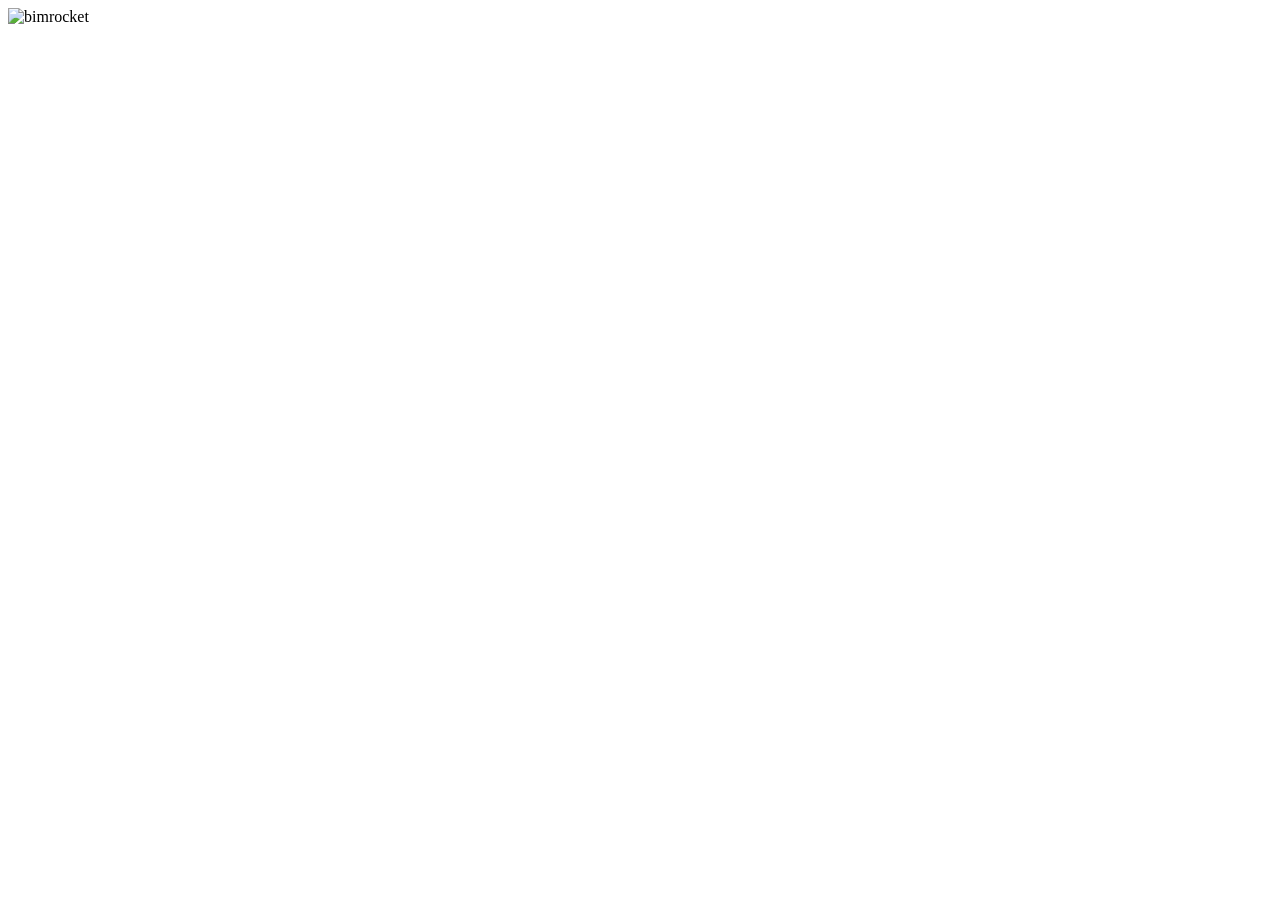
==== bimrocket-webapp/src/main/webapp/app.html @ abcdc4c2 "feat(ServerAdminTool): Add styles" ====
<!DOCTYPE html>
<html lang="en">
  <head>
    <title>BIMROCKET</title>
    <meta charset="utf-8">
    <meta name="viewport" content="width=device-width, user-scalable=no, minimum-scale=1.0, maximum-scale=1.0">

    <link rel="apple-touch-icon" sizes="57x57" href="favicon/apple-icon-57x57.png">
    <link rel="apple-touch-icon" sizes="60x60" href="favicon/apple-icon-60x60.png">
    <link rel="apple-touch-icon" sizes="72x72" href="favicon/apple-icon-72x72.png">
    <link rel="apple-touch-icon" sizes="76x76" href="favicon/apple-icon-76x76.png">
    <link rel="apple-touch-icon" sizes="114x114" href="favicon/apple-icon-114x114.png">
    <link rel="apple-touch-icon" sizes="120x120" href="favicon/apple-icon-120x120.png">
    <link rel="apple-touch-icon" sizes="144x144" href="favicon/apple-icon-144x144.png">
    <link rel="apple-touch-icon" sizes="152x152" href="favicon/apple-icon-152x152.png">
    <link rel="apple-touch-icon" sizes="180x180" href="favicon/apple-icon-180x180.png">
    <link rel="icon" type="image/png" sizes="192x192"  href="favicon/android-icon-192x192.png">
    <link rel="icon" type="image/png" sizes="32x32" href="favicon/favicon-32x32.png">
    <link rel="icon" type="image/png" sizes="96x96" href="favicon/favicon-96x96.png">
    <link rel="icon" type="image/png" sizes="16x16" href="favicon/favicon-16x16.png">
    <link rel="manifest" href="favicon/manifest.json">
    <meta name="msapplication-TileColor" content="#ffffff">
    <meta name="msapplication-TileImage" content="favicon/ms-icon-144x144.png">
    <meta name="theme-color" content="#ffffff">

    <link href="css/bimrocket.css" type="text/css" rel="stylesheet"/>
    <link href="css/common.css" type="text/css" rel="stylesheet"/>
    <link href="css/menu.css" type="text/css" rel="stylesheet"/>
    <link href="css/contextmenu.css" type="text/css" rel="stylesheet"/>
    <link href="css/panel.css" type="text/css" rel="stylesheet"/>
    <link href="css/tabbedpane.css" type="text/css" rel="stylesheet"/>
    <link href="css/toolbar.css" type="text/css" rel="stylesheet"/>
    <link href="css/outliner.css" type="text/css" rel="stylesheet"/>
    <link href="css/inspector.css" type="text/css" rel="stylesheet"/>
    <link href="css/tree.css" type="text/css" rel="stylesheet"/>
    <link href="css/bcfpanel.css" type="text/css" rel="stylesheet"/>
    <link href="css/userpanel.css" type="text/css" rel="stylesheet"/>
    <link href="css/bsddpanel.css" type="text/css" rel="stylesheet"/>
    <link href="css/ifcdbpanel.css" type="text/css" rel="stylesheet"/>
    <link href="css/tools.css" type="text/css" rel="stylesheet"/>
    <link href="css/progressbar.css" type="text/css" rel="stylesheet"/>
    <link href="css/controllers.css" type="text/css" rel="stylesheet"/>
    <link href="css/dialog.css" type="text/css" rel="stylesheet"/>
    <link href="css/toast.css" type="text/css" rel="stylesheet"/>
    <link href="css/ifc.css" type="text/css" rel="stylesheet"/>

    <script type="importmap">
      {
        "imports": {
          "js/": "./js/",
          "three": "./js/lib/three.module.js"
        }
			}
		</script>

    <script type="module">
      import { Application } from "./js/ui/Application.js";

      window.bimrocket = new Application();
    </script>
  </head>
  <body>
    <div class="logo_panel loading">
      <img src="css/images/bimrocket.svg" alt="bimrocket" />
      <div class="info"><div class="loading"></div></div>
    </div>
  </body>
</html>
---- bimrocket-webapp/src/main/webapp/css/userpanel.css ----
/* admin panel */

.admin_panel
{
  --labelWidth: 160px;

  overflow: auto;
  text-align: left;
}

.admin_panel a
{
  text-decoration: none;
}

.admin_panel td a:focus
{
  outline: none;
  box-shadow: 0 0 0 2px rgba(228, 30, 30, 0.3);
  transition: all 0.4s ease;
}

.admin_panel .admin_buttons
{
  display: block;
  text-align: center;
}

.admin_body
{
  padding: 4px;
}

.admin_body > div
{
  display: grid;
  grid-template-columns: repeat(auto-fit, minmax(var(--labelWidth), max-content));
  align-items:center;
  margin-bottom: 2px;
}

.admin_body > div > label
{
  padding: 2px;
  display: inline-block;
  box-sizing: border-box;
  margin: 0px;
}

.admin_body > div > input,
.admin_body > div > select,
.admin_body > div > textarea,
.admin_body > div > div
{
  padding: 2px;
  border: 1px solid #ccc;
  border-radius: 4px;
  box-sizing: border-box;
  max-width: 100%;
  width: 1000px;
}

.admin_body > div > textarea
{
  margin-top: 2px;
}

.admin_body > div.admin_description
{
  display: block;
}

.admin_body > div.admin_description textarea
{
  resize: vertical;
}

.admin_panel .admin_buttons
{
  display: block;
  text-align: center;
}

.admin_body > .admin_topic_nav
{
  display: grid;
  grid-template-columns: min-content auto min-content;
  align-items: center;
}

.admin_body > .admin_topic_nav > span
{
  text-align: center;
}

.admin_body .topic_nav_button
{
  width: 16px;
  height: 16px;
  margin: 5px;
  background-repeat: no-repeat;
  background-position: center center;
}

.admin_body .topic_nav_button.previous
{
  background-image: url(images/previous.svg);
}

.admin_body .topic_nav_button.next
{
  background-image: url(images/next.svg);
}

#admin_config_panel
{
  display: flex;
  flex-direction: column;
}

.admin_project_setup
{
  padding: 4px;
}

.admin_project_setup > div
{
  padding-bottom:4px;
}

.admin_project_setup > div > label
{
  display: block;
  width: 100%;
  box-sizing: border-box;
}

.admin_project_setup > div > input,
.admin_project_setup > div > textarea
{
  display: block;
  width: 100%;
  box-sizing: border-box;
}

.admin_project_setup > div > textarea
{
  font-family: monospace;
  resize: vertical;
  min-height: 200px;
}

.admin_extensions_setup
{
  display: flex;
  flex-direction: column;
  padding: 4px;
  flex-grow: 1;
}

.admin_tabs
{
  padding: 4px;
}

.admin_tabs .tab_panel
{
  padding: 4px;
}

.admin_tabs .tab_panel label
{
  padding: 2px;
  display: block;
  box-sizing: border-box;
  width:100%;
  margin-top: 4px;
}

.admin_tabs .tab_panel textarea
{
  padding: 2px;
  display: block;
  box-sizing: border-box;
  width:100%;
  margin: 0px;
  resize: vertical;
}

ul.admin_list
{
  padding-left: 2px;
  list-style-type: none;
  margin-top: 0;
}

ul.admin_list li
{
  margin-bottom: 4px;
}

.admin_tabs li .admin_comment_author
{
  color: black;
}

.admin_tabs li .admin_comment_text
{
  display:block;
}

.admin_tabs .admin_list span.icon
{
  background-repeat: no-repeat;
  width: 16px;
  height: 16px;
  display: inline-block;
  vertical-align: text-bottom;
  margin-right: 2px;
}

.admin_tabs .admin_list span.icon.viewpoint
{
  background-image: url(images/admin/viewpoint.svg);
}

.admin_tabs .admin_list span.icon.comment
{
  background-image: url(images/admin/comment.svg);
}

.admin_tabs .admin_list span.icon.doc_ref
{
  background-image: url(images/admin/document.svg);
}

.admin_tabs .viewpoint_snapshot img
{
  width: 100%;
  display: block;
  border: 1px solid #b0b0b0;
  box-sizing: border-box;
  background-color: #f0f0f0;
}

.admin_tabs .viewpoint_snapshot:focus img
{
  border: 1px dotted #404040;
}

.viewpoint_dialog
{
  display: flex;
  justify-content: center;
  align-items: center;
}

.viewpoint_dialog .snapshot_zoom
{
  width: 100%;
  display: block;
  border: 1px solid #b0b0b0;
  box-sizing: border-box;
  background-color: #f0f0f0;
}

.admin_body button[name="previousTopic"],
.admin_body button[name="nextTopic"]
{
  padding-left: 6px;
  padding-right: 6px;
}

.tags-container 
{
  width: 100%;
  display: flex;
  flex-direction: column;
  gap: 8px;
}

.tags-input 
{
  width: 100%;
  padding: 8px 12px;
  border: 1px solid #ccc;
  border-radius: 4px;
  font-size: 14px;
  box-sizing: border-box;
}

.tags-input:focus 
{
  outline: none;
  border-color: #4a90e2;
  box-shadow: 0 0 0 2px rgba(74, 144, 226, 0.2);
}

.tags-display 
{
  display: flex;
  flex-wrap: wrap;
  gap: 6px;
  min-height: 32px;
  padding: 4px;
  border: 1px solid #eee;
  border-radius: 4px;
  background-color: #f9f9f9;
}

.tag 
{
  background-color: #e0e0e0;
  border-radius: 4px;
  padding: 4px 6px;
  display: inline-flex;
  align-items: center;
  font-size: 10px;
  font-weight: bold;
}

.tag-remove 
{
  margin-left: 6px;
  cursor: pointer;
  font-size: 16px;
  line-height: 1;
  color: #666;
}

.tag-remove:hover 
{
  color: #d32f2f;
}
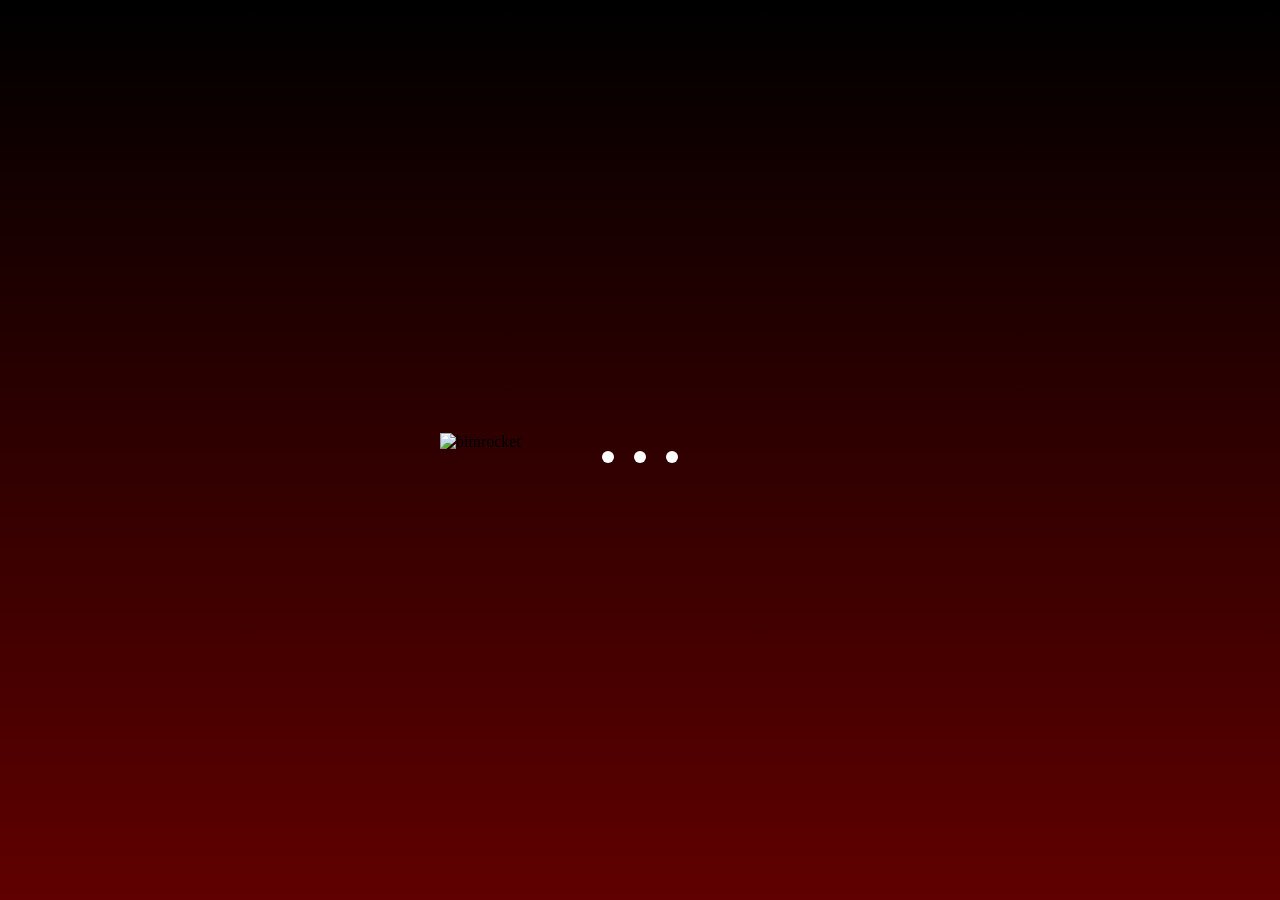
==== commit 4119b813: "Add WMS and GML functionalities. GML Support: -Implemented the GMLLoader for GML files (versions 3.0" ====
--- a/bimrocket-webapp/src/main/webapp/app.html
+++ b/bimrocket-webapp/src/main/webapp/app.html
@@ -34,7 +34,7 @@
     <link href="css/inspector.css" type="text/css" rel="stylesheet"/>
     <link href="css/tree.css" type="text/css" rel="stylesheet"/>
     <link href="css/bcfpanel.css" type="text/css" rel="stylesheet"/>
-    <link href="css/userpanel.css" type="text/css" rel="stylesheet"/>
+    <link href="css/adminpanel.css" type="text/css" rel="stylesheet"/>
     <link href="css/bsddpanel.css" type="text/css" rel="stylesheet"/>
     <link href="css/ifcdbpanel.css" type="text/css" rel="stylesheet"/>
     <link href="css/tools.css" type="text/css" rel="stylesheet"/>
@@ -48,7 +48,9 @@
       {
         "imports": {
           "js/": "./js/",
-          "three": "./js/lib/three.module.js"
+          "three": "./js/lib/three.module.js",
+          "proj4": "https://esm.sh/proj4@2.11.0",
+          "geo-three": "https://esm.sh/geo-three@0.1.15"
         }
 			}
 		</script>
@@ -58,6 +60,7 @@
 
       window.bimrocket = new Application();
     </script>
+
   </head>
   <body>
     <div class="logo_panel loading">
--- a/bimrocket-webapp/src/main/webapp/css/bimrocket.css
+++ b/bimrocket-webapp/src/main/webapp/css/bimrocket.css
@@ -0,0 +1,157 @@
+/*
+    Created on : 14-sep-2019, 9:07:32
+    Author     : realor
+*/
+
+.container
+{
+  position: absolute;
+  top:68px;
+  bottom:0;
+  left:0;
+  right:0;
+  user-select: none;
+}
+
+body *
+{
+  user-select: none;
+  user-drag: none;
+  -webkit-user-drag: none;
+}
+
+body input, textarea, table *
+{
+  user-select: text;
+}
+
+@keyframes flash
+{
+  0% {
+    background-color: #FFF2;
+    box-shadow: 32px 0 #FFF2, -32px 0 #FFF;
+  }
+  50% {
+    background-color: #FFF;
+    box-shadow: 32px 0 #FFF2, -32px 0 #FFF2;
+  }
+  100% {
+    background-color: #FFF2;
+    box-shadow: 32px 0 #FFF, -32px 0 #FFF2;
+  }
+}
+
+@keyframes fade_out_logo
+{
+  0% {opacity: 1}
+  100% {opacity: 0; visibility: hidden; }
+}
+
+@keyframes fade_in_logo
+{
+  0% {opacity: 0; visibility: visible; }
+  100% {opacity: 1; }
+}
+
+@keyframes text_fade
+{
+  0% { opacity: 0.5; }
+  50% { opacity: 1; }
+  100% { opacity: 0.5; }
+}
+
+.logo_panel
+{
+  z-index: 20000;
+  background-image: linear-gradient(black, #600000);
+  position:absolute;
+  top:0;
+  bottom:0;
+  left:0;
+  right:0;
+  display: flex;
+  flex-direction: column;
+  justify-content: center;
+  align-items: center;
+  height: 100%;
+}
+
+.logo_panel > img
+{
+  width: 400px;
+  max-width: 80%;
+}
+
+.logo_panel > .info
+{
+  color: white;
+  min-height: 16px;
+}
+
+.logo_panel > .info > .loading
+{
+  width: 12px;
+  height: 12px;
+  border-radius: 50%;
+  background-color: #fff;
+  box-shadow: 32px 0 #fff, -32px 0 #fff;
+  position: relative;
+  animation: flash 1s ease-out infinite alternate;
+}
+
+.logo_panel.show
+{
+  animation: fade_in_logo;
+  animation-duration: 1s;
+  animation-fill-mode: forwards;
+}
+
+.logo_panel.hide
+{
+  animation: fade_out_logo;
+  animation-duration: 1s;
+  animation-fill-mode: forwards;
+}
+
+header > a.logo_link
+{
+  background-color: #B00000;
+  height: 28px;
+  display: inline-block;
+  width: 140px;
+  padding-top: 0;
+  text-align: center;
+  cursor: pointer;
+  position: absolute;
+  z-index: 8000;
+  left: 0;
+  top: 0;
+  user-select: none;
+}
+
+header > a.logo_link > img
+{
+  height: 28px;
+}
+
+header nav
+{
+  position: absolute;
+  top: 0;
+  left: 140px;
+  right:0;
+  bottom:0;
+  background-color: #254441;
+}
+
+.toolbar
+{
+  position:absolute;
+  top:28px;
+  left:0px;
+  right:0px;
+  height: 40px;
+  text-align: left;
+  background-color: #f0f0f0;
+  overflow: hidden;
+}
--- a/bimrocket-webapp/src/main/webapp/css/inspector.css
+++ b/bimrocket-webapp/src/main/webapp/css/inspector.css
@@ -0,0 +1,449 @@
+/* inspector.css */
+
+div.inspector_card
+{
+  height: 100%;
+  overflow: hidden;
+}
+
+div.inspector_card.list
+{
+  height: auto;
+}
+
+div.inspector_toolbar
+{
+  border-bottom: 1px solid #b0b0b0;
+  overflow: hidden;
+}
+
+div.inspector_properties
+{
+  height: 100%;
+  padding: 2px;
+  box-sizing: border-box;
+}
+
+div.inspector_properties .tabbed_pane > .body
+{
+  min-height: 0px;
+}
+
+ul.inspector
+{
+  margin-top: 2px;
+  margin-left: 0;
+  list-style: none;
+  padding-left:0;
+  text-align: left;
+}
+
+ul.inspector ul
+{
+  list-style: none;
+  margin-left:0px;
+  padding-left:0;
+  text-align: left;
+}
+
+ul.inspector li
+{
+  list-style: none;
+  margin-left:0px;
+  padding-left:0;
+  text-align: left;
+}
+
+ul.inspector ul.expanded
+{
+  visibility: visible;
+}
+
+ul.inspector ul.collapsed
+{
+  display :none;
+}
+
+ul.inspector li.section
+{
+  padding: 2px;
+  margin-left: 0;
+  color: #202020;
+  white-space: nowrap;
+  border-top: 1px dotted grey;
+  background-image: none;
+}
+
+ul.inspector li.section li.section
+{
+  padding-left: 8px;
+}
+
+ul.inspector li.section:first-child
+{
+  border-top: none;
+}
+
+ul.inspector li.section > div
+{
+  display:inline-block;
+  text-align: left;
+  color: #202020;
+  font-size:13px;
+  padding:1px 3px 1px 14px;
+  background-repeat: no-repeat;
+  background-position: 2px center;
+  text-decoration: none;
+  cursor: pointer;
+}
+
+ul.inspector li.section > div:focus
+{
+  outline-style: dotted;
+  outline-color: black;
+  outline-offset: 1px;
+  outline-width: 1px;
+}
+
+ul.inspector li.section > div.collapse
+{
+  background-image:url(images/collapse.svg);
+}
+
+ul.inspector li.section > div.expand
+{
+  background-image:url(images/expand.svg);
+}
+
+ul.inspector li.section.controller.started > div > span::after
+{
+  content: ' ';
+  width: 10px;
+  height: 10px;
+  border: 1px solid #c0c0c0;
+  border-top-color: #404040;
+  border-radius: 50%;
+  box-sizing: border-box;
+  display: inline-block;
+  animation: controller_running 4s steps(16) infinite;
+  margin-left: 4px;
+}
+
+div.inspector_toolbar > button
+{
+  padding: 0px;
+  width: 16px;
+  height:16px;
+  background-repeat: no-repeat;
+  background-position: center center;
+  vertical-align: middle;
+  margin: 5px;
+  background-size: 16px;
+  box-sizing: border-box;
+  vertical-align: middle;
+  cursor: pointer;
+}
+
+div.inspector_toolbar > span
+{
+  vertical-align: middle;
+}
+
+div.inspector_toolbar > button.list
+{
+  background-image: url(images/list.svg);
+}
+
+div.inspector_toolbar > button.select
+{
+  background-image: url(images/select.svg);
+}
+
+div.inspector_toolbar > button.previous
+{
+  background-image: url(images/previous.svg);
+}
+
+div.inspector_toolbar > button.next
+{
+  background-image: url(images/next.svg);
+}
+
+.inspector_properties button:hover
+{
+  box-shadow: 0px 0px 4px 0px #c0a0a0;
+}
+
+.inspector_properties .tabbed_pane .header a
+{
+  background-size: 16px 16px;
+  background-repeat: no-repeat;
+  background-position: center center;
+}
+
+.inspector_properties .tabbed_pane .header a:before
+{
+  content: "\00a0";
+  padding-left: 8px;
+  padding-right: 8px;
+}
+
+.inspector_properties .tabbed_pane .header a.object
+{
+  background-image: url(images/inspector/object_tab.svg);
+}
+
+.inspector_properties .tabbed_pane .header a.geometry
+{
+  background-image: url(images/inspector/geometry_tab.svg);
+}
+
+.inspector_properties .tabbed_pane .header a.material
+{
+  background-image: url(images/inspector/material_tab.svg);
+}
+
+.inspector_properties .tabbed_pane .header a.builder
+{
+  background-image: url(images/inspector/builder_tab.svg);
+}
+
+.inspector_properties .tabbed_pane .header a.userdata
+{
+  background-image: url(images/inspector/userdata_tab.svg);
+}
+
+.inspector_properties .tabbed_pane .header a.formulas
+{
+  background-image: url(images/inspector/formula_tab.svg);
+}
+
+.inspector_properties .tabbed_pane .header a.controllers
+{
+  background-image: url(images/inspector/controllers_tab.svg);
+}
+
+.inspector_properties .tabbed_pane .header a.featured
+{
+  background-image: url(images/inspector/featured_tab.svg);
+}
+
+.inspector_properties .tabbed_pane .header a.links
+{
+  background-image: url(images/inspector/links_tab.svg);
+}
+
+.inspector_properties .tabbed_pane .header a
+{
+  background-image: url(images/inspector/default.svg);
+}
+
+ul.inspector li.property
+{
+  background-image: url(images/inspector/default.svg);
+  background-position: 0 1px;
+  background-repeat: no-repeat;
+  background-size: 16px 16px;
+  white-space:normal;
+  margin-left: 12px;
+  vertical-align: middle;
+  margin-top: 2px;
+  margin-bottom: 2px;
+}
+
+ul.inspector li.property > div
+{
+  display: inline-block;
+  margin-left: 18px;
+}
+
+ul.inspector li.property .label
+{
+  text-align: left;
+  color: #606060;
+  font-size:12px;
+  line-height: 18px;
+  vertical-align: middle;
+  text-decoration: none;
+}
+
+ul.inspector li.property > div > .label:focus
+{
+  outline-style: dotted;
+  outline-color: black;
+  outline-offset: 1px;
+  outline-width: 1px;
+}
+
+ul.inspector li.property .value
+{
+  text-align: left;
+  font-size:12px;
+  margin-left: 4px;
+  vertical-align: middle;
+  line-height: 0;
+}
+
+ul.inspector li.property .value.disabled
+{
+  color: #606060;
+}
+
+ul.inspector li.property .value
+{
+  text-align: left;
+  font-size:12px;
+  margin-left: 4px;
+  vertical-align: middle;
+  color: #202080;
+  text-decoration: none;
+}
+
+ul.inspector li.property a.value:hover
+{
+  text-decoration: underline;
+}
+
+ul.inspector li.property a.value:focus
+{
+  outline-style: dotted;
+  outline-color: black;
+  outline-offset: 1px;
+  outline-width: 1px;
+}
+
+ul.inspector li.property .value input[type=checkbox]
+{
+  vertical-align: middle;
+  margin: 0;
+}
+
+ul.inspector li.property.editable .label
+{
+  cursor: pointer;
+}
+
+ul.inspector li.property.editable .value
+{
+  color: #202020;
+  cursor: pointer;
+  line-height: 0;
+}
+
+ul.inspector li.property.string
+{
+  background-image: url(images/inspector/string.svg);
+}
+
+ul.inspector li.property.number
+{
+  background-image: url(images/inspector/number.svg);
+}
+
+ul.inspector li.property.boolean
+{
+  background-image: url(images/inspector/boolean.svg);
+}
+
+ul.inspector li.property.vector
+{
+  background-image: url(images/inspector/vector.svg);
+}
+
+ul.inspector li.property.euler
+{
+  background-image: url(images/inspector/euler.svg);
+}
+
+ul.inspector li.property.color
+{
+  background-image: url(images/inspector/color.svg);
+}
+
+ul.inspector li.property.array
+{
+  background-image: url(images/inspector/array.svg);
+}
+
+ul.inspector li.property.formula
+{
+  background-image: url(images/inspector/formula.svg);
+}
+
+ul.inspector li.property.texture
+{
+  background-image: url(images/inspector/texture.svg);
+}
+
+ul.inspector li.property.color > div span.value
+{
+  margin-right: 2px;
+  vertical-align: middle;
+}
+
+ul.inspector li.property.color > div span.value > span
+{
+  vertical-align: middle;
+}
+
+ul.inspector li.property.color > div span.value > .color
+{
+  display: inline-block;
+  width: 11px;
+  height: 11px;
+  border: 1px solid #202020;
+  margin-left: 4px;
+  vertical-align: middle;
+  cursor: pointer;
+}
+
+ul.inspector li.property ul.list_3 li
+{
+  margin: 3px 0px 3px 0px;
+}
+
+ul.inspector li.property ul.list_3 li label
+{
+  color: gray;
+  display: inline-block;
+  width:16px;
+}
+
+ul.inspector li.property ul.list_3 li input
+{
+  width:160px;
+}
+
+div.inspector_info
+{
+  margin-top: 2px;
+  margin-left: 4px;
+  text-align: left;
+}
+
+ul.inspector_list
+{
+  margin-top: 4px;
+  margin-left: 4px;
+  padding-left:0;
+  text-align: left;
+  list-style-type:none;
+}
+
+ul.inspector_list li
+{
+  margin-left: 4px;
+  background-image: url(images/outliner/default.svg);
+  background-size: 16px 16px;
+  background-position: 0px 0px;
+  background-repeat: no-repeat;
+  white-space: nowrap;
+  padding-left: 20px;
+  line-height: 18px;
+}
+
+@keyframes controller_running
+{
+  0% { transform: rotate(0deg); }
+  100% { transform: rotate(360deg); }
+}
--- a/bimrocket-webapp/src/main/webapp/css/bcfpanel.css
+++ b/bimrocket-webapp/src/main/webapp/css/bcfpanel.css
@@ -0,0 +1,279 @@
+/* bcf panel */
+
+.bcf_panel
+{
+  --labelWidth: 100px;
+
+  overflow: auto;
+  text-align: left;
+  height: 100%;
+}
+
+.bcf_panel a
+{
+  text-decoration: none;
+}
+
+.bcf_panel td a:focus
+{
+  outline: none;
+  box-shadow: 0 0 0 2px rgba(228, 30, 30, 0.3);
+  transition: all 0.4s ease;
+}
+
+.bcf_body
+{
+  padding: 4px;
+}
+
+.bcf_body > div
+{
+  display: grid;
+  grid-template-columns: repeat(auto-fit, minmax(var(--labelWidth), max-content));
+  align-items:center;
+  margin-bottom: 2px;
+}
+
+.bcf_body > div > label
+{
+  padding: 2px;
+  display: inline-block;
+  box-sizing: border-box;
+  margin: 0px;
+}
+
+.bcf_body > div > input,
+.bcf_body > div > select,
+.bcf_body > div > textarea,
+.bcf_body > div > div
+{
+  padding: 2px;
+  border: 1px solid #ccc;
+  border-radius: 4px;
+  box-sizing: border-box;
+  max-width: 100%;
+  width: 1000px;
+}
+
+.bcf_body > div.bcf_description
+{
+  display: block;
+}
+
+.bcf_body > div.bcf_description textarea
+{
+  resize: vertical;
+}
+
+.bcf_panel .bcf_buttons
+{
+  display: block;
+  text-align: center;
+}
+
+.bcf_body > .bcf_topic_nav
+{
+  display: grid;
+  grid-template-columns: min-content auto min-content;
+  align-items: center;
+}
+
+.bcf_body > .bcf_topic_nav > span
+{
+  text-align: center;
+}
+
+.bcf_body .topic_nav_button
+{
+  width: 16px;
+  height: 16px;
+  margin: 5px;
+  background-repeat: no-repeat;
+  background-position: center center;
+}
+
+.bcf_body .topic_nav_button.previous
+{
+  background-image: url(images/previous.svg);
+}
+
+.bcf_body .topic_nav_button.next
+{
+  background-image: url(images/next.svg);
+}
+
+#bcf_config_panel
+{
+  display: flex;
+  flex-direction: column;
+}
+
+.bcf_project_setup
+{
+  padding: 4px;
+}
+
+.bcf_project_setup > div
+{
+  padding-bottom:4px;
+}
+
+.bcf_project_setup > div > label
+{
+  display: block;
+  width: 100%;
+  box-sizing: border-box;
+}
+
+.bcf_project_setup > div > input,
+.bcf_project_setup > div > textarea
+{
+  display: block;
+  width: 100%;
+  box-sizing: border-box;
+}
+
+.bcf_project_setup > div > textarea
+{
+  font-family: monospace;
+  resize: vertical;
+  min-height: 200px;
+}
+
+.bcf_extensions_setup
+{
+  display: flex;
+  flex-direction: column;
+  padding: 4px;
+  flex-grow: 1;
+}
+
+.bcf_tabs
+{
+  padding: 4px;
+}
+
+.bcf_tabs .tab_panel
+{
+  padding: 4px;
+}
+
+.bcf_tabs .tab_panel label
+{
+  padding: 2px;
+  display: block;
+  box-sizing: border-box;
+  width:100%;
+  margin-top: 4px;
+}
+
+.bcf_tabs .tab_panel textarea
+{
+  padding: 2px;
+  display: block;
+  box-sizing: border-box;
+  width:100%;
+  margin: 0px;
+  resize: vertical;
+}
+
+ul.bcf_list
+{
+  padding-left: 2px;
+  list-style-type: none;
+  margin-top: 0;
+}
+
+ul.bcf_list li
+{
+  margin-bottom: 4px;
+}
+
+.bcf_tabs li .bcf_comment_author
+{
+  color: black;
+}
+
+.bcf_tabs li .bcf_comment_text
+{
+  display:block;
+}
+
+.bcf_tabs .bcf_list span.icon
+{
+  background-repeat: no-repeat;
+  width: 16px;
+  height: 16px;
+  display: inline-block;
+  vertical-align: text-bottom;
+  margin-right: 2px;
+}
+
+.bcf_tabs .bcf_list span.icon.viewpoint
+{
+  background-image: url(images/bcf/viewpoint.svg);
+}
+
+.bcf_tabs .bcf_list span.icon.comment
+{
+  background-image: url(images/bcf/comment.svg);
+}
+
+.bcf_tabs .bcf_list span.icon.doc_ref
+{
+  background-image: url(images/bcf/document.svg);
+}
+
+.bcf_tabs .viewpoint_snapshot img
+{
+  width: 100%;
+  display: block;
+  border: 1px solid #b0b0b0;
+  box-sizing: border-box;
+  background-color: #f0f0f0;
+}
+
+.bcf_tabs .viewpoint_snapshot:focus img
+{
+  border: 1px dotted #404040;
+}
+
+.bcf_tabs .bcf_list .viewpoint_container .components_list
+{
+  padding: 0 0 0 21px;
+}
+
+a.select_components
+{
+  margin-bottom: 4px;
+  display: inline-block; 
+}
+
+.component-link 
+{
+  cursor: pointer;
+}
+
+.viewpoint_dialog
+{
+  display: flex;
+  justify-content: center;
+  align-items: center;
+}
+
+.viewpoint_dialog .snapshot_zoom
+{
+  width: 100%;
+  display: block;
+  border: 1px solid #b0b0b0;
+  box-sizing: border-box;
+  background-color: #f0f0f0;
+}
+
+.bcf_body button[name="previousTopic"],
+.bcf_body button[name="nextTopic"]
+{
+  padding-left: 6px;
+  padding-right: 6px;
+}
+
--- a/bimrocket-webapp/src/main/webapp/css/adminpanel.css
+++ b/bimrocket-webapp/src/main/webapp/css/adminpanel.css
@@ -0,0 +1,294 @@
+/* admin panel */
+
+.admin_panel
+{
+  --labelWidth: 160px;
+
+  overflow: auto;
+  text-align: left;
+}
+
+.admin_panel a
+{
+  text-decoration: none;
+}
+
+.admin_panel td a:focus
+{
+  outline: none;
+  box-shadow: 0 0 0 2px rgba(228, 30, 30, 0.3);
+  transition: all 0.4s ease;
+}
+
+.admin_panel .admin_buttons
+{
+  display: block;
+  text-align: center;
+}
+
+.admin_body
+{
+  padding: 4px;
+}
+
+.admin_body > div
+{
+  display: grid;
+  grid-template-columns: repeat(auto-fit, minmax(var(--labelWidth), max-content));
+  align-items:center;
+  margin-bottom: 2px;
+}
+
+.admin_body > div > label
+{
+  padding: 2px;
+  display: inline-block;
+  box-sizing: border-box;
+  margin: 0px;
+}
+
+.admin_body > div > input,
+.admin_body > div > select,
+.admin_body > div > textarea,
+.admin_body > div > div
+{
+  padding: 2px;
+  border: 1px solid #ccc;
+  border-radius: 4px;
+  box-sizing: border-box;
+  max-width: 100%;
+  width: 1000px;
+}
+
+.admin_body > div > textarea
+{
+  margin-top: 2px;
+}
+
+.admin_body > div.admin_description
+{
+  display: block;
+}
+
+.admin_body > div.admin_description textarea
+{
+  resize: vertical;
+}
+
+.admin_panel .admin_buttons
+{
+  display: block;
+  text-align: center;
+}
+
+.admin_body > .admin_topic_nav
+{
+  display: grid;
+  grid-template-columns: min-content auto min-content;
+  align-items: center;
+}
+
+.admin_body > .admin_topic_nav > span
+{
+  text-align: center;
+}
+
+.admin_body .topic_nav_button
+{
+  width: 16px;
+  height: 16px;
+  margin: 5px;
+  background-repeat: no-repeat;
+  background-position: center center;
+}
+
+.admin_body .topic_nav_button.previous
+{
+  background-image: url(images/previous.svg);
+}
+
+.admin_body .topic_nav_button.next
+{
+  background-image: url(images/next.svg);
+}
+
+#admin_config_panel
+{
+  display: flex;
+  flex-direction: column;
+}
+
+.admin_project_setup
+{
+  padding: 4px;
+}
+
+.admin_project_setup > div
+{
+  padding-bottom:4px;
+}
+
+.admin_project_setup > div > label
+{
+  display: block;
+  width: 100%;
+  box-sizing: border-box;
+}
+
+.admin_project_setup > div > input,
+.admin_project_setup > div > textarea
+{
+  display: block;
+  width: 100%;
+  box-sizing: border-box;
+}
+
+.admin_project_setup > div > textarea
+{
+  font-family: monospace;
+  resize: vertical;
+  min-height: 200px;
+}
+
+.admin_extensions_setup
+{
+  display: flex;
+  flex-direction: column;
+  padding: 4px;
+  flex-grow: 1;
+}
+
+.admin_tabs
+{
+  padding: 4px;
+}
+
+.admin_tabs .tab_panel
+{
+  padding: 4px;
+}
+
+.admin_tabs .tab_panel label
+{
+  padding: 2px;
+  display: block;
+  box-sizing: border-box;
+  width:100%;
+  margin-top: 4px;
+}
+
+.admin_tabs .tab_panel textarea
+{
+  padding: 2px;
+  display: block;
+  box-sizing: border-box;
+  width:100%;
+  margin: 0px;
+  resize: vertical;
+}
+
+ul.admin_list
+{
+  padding-left: 2px;
+  list-style-type: none;
+  margin-top: 0;
+}
+
+ul.admin_list li
+{
+  margin-bottom: 4px;
+}
+
+.admin_tabs li .admin_comment_author
+{
+  color: black;
+}
+
+.admin_tabs li .admin_comment_text
+{
+  display:block;
+}
+
+.admin_tabs .admin_list span.icon
+{
+  background-repeat: no-repeat;
+  width: 16px;
+  height: 16px;
+  display: inline-block;
+  vertical-align: text-bottom;
+  margin-right: 2px;
+}
+
+.admin_tabs .admin_list span.icon.viewpoint
+{
+  background-image: url(images/admin/viewpoint.svg);
+}
+
+.admin_tabs .admin_list span.icon.comment
+{
+  background-image: url(images/admin/comment.svg);
+}
+
+.admin_tabs .admin_list span.icon.doc_ref
+{
+  background-image: url(images/admin/document.svg);
+}
+
+.admin_tabs .viewpoint_snapshot img
+{
+  width: 100%;
+  display: block;
+  border: 1px solid #b0b0b0;
+  box-sizing: border-box;
+  background-color: #f0f0f0;
+}
+
+.admin_tabs .viewpoint_snapshot:focus img
+{
+  border: 1px dotted #404040;
+}
+
+.viewpoint_dialog
+{
+  display: flex;
+  justify-content: center;
+  align-items: center;
+}
+
+.viewpoint_dialog .snapshot_zoom
+{
+  width: 100%;
+  display: block;
+  border: 1px solid #b0b0b0;
+  box-sizing: border-box;
+  background-color: #f0f0f0;
+}
+
+.admin_body button[name="previousTopic"],
+.admin_body button[name="nextTopic"]
+{
+  padding-left: 6px;
+  padding-right: 6px;
+}
+
+.tags-input
+{
+  width: 100%;
+  padding: 8px 12px;
+  border: 1px solid #ccc;
+  border-radius: 4px;
+  font-size: 14px;
+  box-sizing: border-box;
+}
+
+.tags-container.hidden-input input 
+{
+  display: none;
+}
+
+.tags-input:focus
+{
+  outline: none;
+  border-color: #4a90e2;
+  box-shadow: 0 0 0 2px rgba(74, 144, 226, 0.2);
+}
--- a/bimrocket-webapp/src/main/webapp/css/tools.css
+++ b/bimrocket-webapp/src/main/webapp/css/tools.css
@@ -0,0 +1,1489 @@
+/*
+    Created on : 07-sep-2014, 9:09:03
+    Author     : realor
+*/
+
+.service_panel
+{
+  display: flex;
+  flex-direction: column;
+  flex-wrap: nowrap;
+  height:100%;
+  -webkit-user-select: none;
+  -moz-user-select: none;
+  -khtml-user-select: none;
+  -ms-user-select: none;
+}
+
+.service_panel .header
+{
+  flex-grow: 0;
+  display: flex;
+  flex-direction: row;
+  margin:2px;
+  margin-bottom: 0;
+  align-items: center;
+  column-gap: 2px;
+}
+
+.service_panel > .header > .image_button
+{
+  flex-grow: 0;
+  width: 20px;
+  height: 20px;
+  margin: 0px;
+  background-repeat: no-repeat;
+  background-size: 16px 16px;
+  background-position: center center;
+  cursor: pointer;
+  border-radius: 2px;
+  background-color: #f6f6f6;
+  border:none;
+  box-shadow: none;
+}
+
+.service_panel > .header > .image_button.home
+{
+  left:0;
+  background-image: url(images/home.svg);
+}
+
+.service_panel > .header > .image_button.back
+{
+  left:24px;
+  background-image: url(images/back.svg);
+}
+
+.service_panel >.header > .image_button:hover
+{
+  background-color: #ffb0b0;
+}
+
+.service_panel >.header > .image_button:focus
+{
+  outline:1px dotted black;
+}
+
+.service_panel > .header > .directory
+{
+  flex-grow: 1;
+  font-size:13px;
+  font-weight:normal;
+  text-align: left;
+  line-height: 20px;
+  padding:1px;
+  padding-left: 2px;
+  color: #804040;
+  border: 1px solid #c0c0c0;
+  overflow:hidden;
+}
+
+.service_panel > .path_entries
+{
+  flex-grow: 1;
+  padding-left: 0;
+  overflow-y: auto;
+  margin:2px;
+  -webkit-user-select: none;
+  -moz-user-select: none;
+  -khtml-user-select: none;
+  -ms-user-select: none;
+  border:1px solid #c0c0c0;
+}
+
+.service_panel > .footer
+{
+  width:100%;
+  flex-grow: 0;
+}
+
+.service_panel > .footer > .buttons_panel
+{
+  text-align: center;
+}
+
+.service_panel .entry
+{
+  list-style-type: none;
+  text-align: left;
+}
+
+.service_panel .entry > a
+{
+  display:block;
+  text-decoration: none;
+  color: #404040;
+  cursor:pointer;
+  padding: 2px;
+  padding-left: 20px;
+  font-size:13px;
+  background-position: 2px 2px;
+  background-repeat: no-repeat;
+  background-size: 16px 16px;
+  border: 1px solid transparent;
+}
+
+.service_panel .entry > a:hover
+{
+  color:black;
+  animation: item_hover 1s;
+  background-color: #C0C0C0;
+  color: black;
+}
+
+.service_panel .entry > a:focus
+{
+  border: 1px dotted black;
+  outline:none;
+}
+
+.service_panel .entry.service > a
+{
+  font-weight:bold;
+  background-image: url(images/service.svg);
+}
+
+.service_panel .entry.collection > a
+{
+  background-image: url(images/collection.svg);
+}
+
+.service_panel .entry.file > a
+{
+  color: #606060;
+  background-image: url(images/file.svg);
+}
+
+.service_panel .entry.selected > a,
+.service_panel .entry.selected > a:hover
+{
+  color:black;
+  background-color:#F0A0A0;
+  animation: none;
+}
+
+.bim_inventory_header
+{
+  text-align: left;
+  margin-bottom: 6px;
+}
+
+.bim_inventory_header label
+{
+  margin-right: 4px;
+}
+
+.bim_inventory_tabs
+{
+  text-align: left;
+}
+
+.bim_layout_panel
+{
+  overflow: auto;
+  padding: 0;
+  border: none;
+}
+
+.bim_inspector_panel .body
+{
+  padding: 4px;
+  display: flex;
+  flex-direction: column;
+}
+
+.bim_inspector_panel .ifcClass
+{
+  font-weight: bold;
+  text-align: left;
+  padding-left: 18px;
+  margin-top: 4px;
+  margin-bottom: 4px;
+  background-image: url(images/inspector/object.svg);
+  background-repeat: no-repeat;
+  background-size: 16px 16px;
+  background-position: left center;
+  vertical-align: middle;
+  line-height: 18px;
+}
+
+.bim_inspector_panel .ifcSchema
+{
+  font-weight: bold;
+  text-align: left;
+  padding-left: 0px;
+  margin-top: 4px;
+  margin-bottom: 4px;
+}
+
+.bim_inspector_panel .tree li.object > a
+{
+  color: #202060;
+}
+
+.bim_inspector_panel .tree li.object
+{
+  background-image: url(images/inspector/object.svg);
+}
+
+.bim_inspector_panel .tree li.array
+{
+  background-image: url(images/inspector/array.svg);
+}
+
+.bim_inspector_panel .tree li.constant
+{
+  background-image: url(images/inspector/constant.svg);
+}
+
+.bim_inspector_panel .tree li.constant > a
+{
+  color: #800080;
+}
+
+.bim_inspector_panel .tree li.string
+{
+  background-image: url(images/inspector/string.svg);
+}
+
+.bim_inspector_panel .tree li.string > a
+{
+  color: #404080;
+}
+
+.bim_inspector_panel .tree li.number
+{
+  background-image: url(images/inspector/number.svg);
+}
+
+.bim_inspector_panel .tree li.number > a
+{
+  color: #808080;
+}
+
+.bim_inspector_panel .tree li.boolean
+{
+  background-image: url(images/inspector/boolean.svg);
+}
+
+.bim_inspector_panel .tree li.number > a
+{
+  color: #404000;
+}
+
+.bim_inspector_panel .tree li.enumeration
+{
+  background-image: url(images/inspector/enumeration.svg);
+}
+
+.bim_inspector_panel .tree li.select
+{
+  background-image: url(images/inspector/select.svg);
+}
+
+.bim_inspector_panel .tree li.inverse > a
+{
+  font-style: italic;
+  color: #606080;
+}
+
+.bim_inspector_panel .tree li > a.previous
+{
+  background-color: #e0e0e0;
+}
+
+.bim_inspector_panel .tree li.previous
+{
+  background-image: url(images/previous_up.svg);
+}
+
+.bim_inspector_panel .tree li.next
+{
+  background-image: url(images/next_down.svg);
+}
+
+.bim_inspector_tabs
+{
+  height: 100%;
+}
+
+.bim_delta_panel .body
+{
+  padding: 2px;
+}
+
+.bim_delta_panel .body .tab_panel > pre
+{
+  text-align: left;
+  user-select: text;
+}
+
+.bim_delta_panel .tree li.delta
+{
+  background-image: url(images/delta.svg);
+}
+
+.bim_delta_panel .tree li.changed
+{
+  background-image: url(images/edit.svg);
+}
+
+.bim_delta_panel .tree li.added
+{
+  background-image: url(images/add.svg);
+}
+
+.bim_delta_panel .tree li.removed
+{
+  background-image: url(images/remove.svg);
+}
+
+.bim_delta_panel .tree a.added
+{
+  color: #000080;
+}
+
+.bim_delta_panel .tree a.removed
+{
+  color: #800000;
+}
+
+.report_panel
+{
+  padding: 2px;
+  text-align: left;
+}
+
+.report_panel .tree li.ok
+{
+  background-image: url(images/report/ok.svg);
+}
+
+.report_panel .tree li.error
+{
+  background-image: url(images/report/error.svg);
+}
+
+.report_panel .tree li.warn
+{
+  background-image: url(images/report/warn.svg);
+}
+
+.report_panel .tree li.info
+{
+  background-image: url(images/report/info.svg);
+}
+
+.tool_button.cloud_explorer
+{
+  background-image: url(images/tools/cloud_explorer.svg);
+}
+
+.tool_button.opencloud
+{
+  background-image: url(images/tools/opencloud.svg);
+}
+
+.tool_button.savecloud
+{
+  background-image: url(images/tools/savecloud.svg);
+}
+
+.tool_button.openlocal
+{
+  background-image: url(images/tools/openlocal.svg);
+}
+
+.tool_button.wmsImport
+{
+  background-image: url(images/tools/wms_import.svg);
+}
+
+.tool_button.mapboxImport
+{
+  background-image: url(images/tools/mapbox.png);
+}
+
+.tool_button.savelocal
+{
+  background-image: url(images/tools/savelocal.svg);
+}
+
+.tool_button.orbit
+{
+  background-image: url(images/tools/orbit.svg);
+}
+
+.tool_button.auto_orbit
+{
+  background-image: url(images/tools/auto_orbit.svg);
+}
+
+.tool_button.fly
+{
+  background-image: url(images/tools/fly.svg);
+}
+
+.tool_button.draw
+{
+  background-image: url(images/tools/draw.svg);
+}
+
+.tool_button.select
+{
+  background-image: url(images/tools/select.svg);
+}
+
+.tool_button.rotate
+{
+  background-image: url(images/tools/rotate.svg);
+}
+
+.tool_button.move
+{
+  background-image: url(images/tools/move.svg);
+}
+
+.tool_button.scale
+{
+  background-image: url(images/tools/scale.svg);
+}
+
+.tool_button.place
+{
+  background-image: url(images/tools/place.svg);
+}
+
+.tool_button.draw
+{
+  background-image: url(images/tools/draw.svg);
+}
+
+.tool_button.options
+{
+  background-image: url(images/tools/options.svg);
+}
+
+.tool_button.bim_inventory
+{
+  background-image: url(images/tools/bim_inventory.svg);
+}
+
+.tool_button.rebuild
+{
+  background-image: url(images/tools/rebuild.svg);
+}
+
+.tool_button.script
+{
+  background-image: url(images/tools/script.svg);
+}
+
+.tool_button.report
+{
+  background-image: url(images/tools/report.svg);
+}
+
+.tool_button.measure_length
+{
+  background-image: url(images/tools/measure_length.svg);
+}
+
+.tool_button.print
+{
+  background-image: url(images/tools/print.svg);
+}
+
+.tool_button.svg_exporter
+{
+  background-image: url(images/tools/svg_exporter.svg);
+}
+
+.tool_button.zoom_all
+{
+  background-image: url(images/tools/zoom_all.svg);
+}
+
+.tool_button.show
+{
+  background-image: url(images/tools/show.svg);
+}
+
+.tool_button.hide
+{
+  background-image: url(images/tools/hide.svg);
+}
+
+.tool_button.paint
+{
+  background-image: url(images/tools/paint.svg);
+}
+
+.tool_button.center_selection
+{
+  background-image: url(images/tools/center_selection.svg);
+}
+
+.tool_button.focus_selection
+{
+  background-image: url(images/tools/focus_selection.svg);
+}
+
+.tool_button.bim_layout
+{
+  background-image: url(images/tools/bim_layout.svg);
+}
+
+.tool_button.new_scene
+{
+  background-image: url(images/tools/new_scene.svg);
+}
+
+.tool_button.chatgpt
+{
+  background-image: url(images/tools/openai.svg);
+}
+
+.tool_button.outliner
+{
+  background-image: url(images/tools/outliner.svg);
+}
+
+.tool_button.inspector
+{
+  background-image: url(images/tools/inspector.svg);
+}
+
+.tool_button.statistics
+{
+  background-image: url(images/tools/statistics.svg);
+}
+
+.tool_button.section
+{
+  background-image: url(images/tools/section.svg);
+}
+
+.tool_button.select_by_qrcode
+{
+  background-image: url(images/tools/select_by_qrcode.svg);
+}
+
+div.row
+{
+  margin-top:2px;
+  margin-bottom:2px;
+  padding: 3px;
+}
+
+div.row > label
+{
+  margin-right: 2px;
+}
+
+div.option_block
+{
+  margin-top:3px;
+  margin-bottom:3px;
+  border-bottom: 1px solid #d0d0d0;
+  padding: 4px;
+}
+
+div.option_block label,
+div.option_block input[type=checkbox]
+{
+  vertical-align: middle;
+}
+
+div.option_block.inline label
+{
+  margin-right: 4px;
+}
+
+div.option_block.stack label
+{
+  display: block;
+  margin-bottom: 2px;
+}
+
+div.option_block input.back_color
+{
+  vertical-align: middle;
+  margin-left: 4px;
+  padding: 0px;
+}
+
+div.option_block input[name=decimals]
+{
+  width: 60px;
+}
+
+div.field_flex
+{
+  display:flex;
+  flex-direction: row;
+  align-items: center;
+}
+
+div.field_flex > label
+{
+  flex-grow: 0;
+  margin-right: 2px;
+}
+
+div.field_flex > input,
+div.field_flex > select
+{
+  flex-grow: 1;
+  min-width: 10px;
+}
+
+.panel_section > .body > div
+{
+  margin-top: 6px;
+}
+
+.panel_section input[name=section_color]
+{
+  margin-left: 4px;
+  vertical-align: middle;
+}
+
+.panel_section input[name=section_offset]
+{
+  margin-left: 4px;
+  width: 80px;
+}
+
+.panel_move > .body > div
+{
+  margin-top: 6px;
+}
+
+.panel_move input[name=move_offset]
+{
+  margin-left: 4px;
+  width: 150px;
+}
+
+.panel_rotate > .body > div
+{
+  margin-top: 6px;
+}
+
+.panel_rotate input[name=rotate_angle]
+{
+  margin-left: 4px;
+  width: 80px;
+}
+
+.panel_scale > .body > div
+{
+  margin-top: 6px;
+}
+
+.panel_scale input[name=scale_factor]
+{
+  margin-left: 4px;
+  width: 80px;
+}
+
+.panel_scale input[name=scale_length]
+{
+  margin-left: 4px;
+  width: 80px;
+}
+
+.panel_scale div > input[type=checkbox],
+.panel_scale div > label
+{
+  vertical-align: middle;
+}
+
+.panel_place > .body > div
+{
+  margin-top: 6px;
+}
+
+.panel_place select[name=place_mode]
+{
+  margin-left: 4px;
+}
+
+.panel_extrude > .body > div
+{
+  margin-top: 6px;
+}
+
+.panel_extrude input[name=extrude_depth]
+{
+  margin-left: 4px;
+  width: 100px;
+}
+
+.panel_revolve > .body > div
+{
+  margin-top: 6px;
+}
+
+.panel_revolve input[name=revolve_angle]
+{
+  margin-left: 4px;
+  width: 100px;
+}
+
+.panel_draw > .body > div
+{
+  margin-top: 6px;
+}
+
+.panel_draw input[name=draw_offset]
+{
+  margin-left: 4px;
+  width: 100px;
+}
+
+.script_box textarea
+{
+  font-family: monospace;
+  font-size: 14px;
+  color: #404040;
+  box-sizing:border-box;
+  width: 100%;
+  height: 300px;
+}
+
+.controller_dialog
+{
+  display: flex;
+  flex-direction: column;
+  height: 100px;
+}
+
+.controller_dialog > div
+{
+  flex-grow: 0;
+}
+
+.controller_dialog > ul
+{
+  flex-grow: 1;
+  overflow: auto;
+  padding: 4px;
+  margin:0;
+  margin-top: 4px;
+  border: 1px solid #c0c0c0;
+}
+
+.controller_dialog > ul li
+{
+  list-style-type: none;
+  margin:6px 3px 6px 3px;
+}
+
+.controller_dialog > ul li label
+{
+  display: block;
+  vertical-align: middle;
+}
+
+.controller_dialog > ul li input
+{
+  display: inline-block;
+  vertical-align: text-bottom;
+}
+
+.controller_dialog > ul li span
+{
+  display: inline-block;
+  vertical-align: middle;
+}
+
+.controller_dialog > ul li span.type
+{
+  color: #606080;
+  margin-right: 4px;
+}
+
+.builder_dialog > ul
+{
+  flex-grow: 1;
+  overflow: auto;
+  padding: 4px;
+  margin:0;
+  margin-top: 4px;
+}
+
+.builder_dialog > ul li
+{
+  list-style-type: none;
+  margin:6px 3px 6px 3px;
+}
+
+.builder_dialog > ul li label
+{
+  display: block;
+  vertical-align: middle;
+}
+
+.builder_dialog > ul li input
+{
+  display: inline-block;
+  vertical-align: text-bottom;
+}
+
+.dialog .body div.script_name > label
+{
+  display: inline-block;
+  width: 80px;
+}
+
+.dialog .body div.script_name > input[type=text]
+{
+  display: inline-block;
+  width: calc(100% - 80px);
+}
+
+.dialog .body div.report_name
+{
+  display: flex;
+  align-items: center;
+}
+
+.dialog .body div.report_name > label
+{
+  flex-grow: 0;
+  white-space: nowrap;
+  margin-right: 4px;
+}
+
+.dialog .body div.report_name > input[type=text]
+{
+  flex-grow: 1;
+}
+
+.dialog .body div.acl_directory > input[type=text]
+{
+  color: #804040;
+}
+
+.dialog .footer button
+{
+  min-width: 40px;
+}
+
+div.script_code
+{
+  position: absolute;
+  top: 30px;
+  left: 4px;
+  right: 4px;
+  bottom: 4px;
+  border: 1px solid gray;
+  overflow: auto;
+  font-size: 14px;
+}
+
+.fly_panel
+{
+  display: flex;
+  justify-content: center;
+  align-items: center;
+}
+
+.fly_panel .keypad
+{
+  position: relative;
+  --button_size: 16px;
+  --button_margin: 4px;
+  --cell_size: calc(var(--button_size) + 2 * var(--button_margin));
+  --side_margin: 10px;
+
+  width: 100%;
+  height: calc( 3 * var(--cell_size));
+}
+
+.fly_panel .keypad .leftWheel
+{
+  position: absolute;
+  left: var(--side_margin);
+  top: 0;
+  width: calc(3 * var(--cell_size));
+  height: calc(3 * var(--cell_size));
+  border: 1px solid black;
+  border-radius: calc(3 * var(--cell_size));
+}
+
+.fly_panel .keypad .pitchPanel
+{
+  left: calc(50% - var(--cell_size) / 2);
+  top: var(--cell_size);
+  position: absolute;
+  width: calc(1 * var(--cell_size));
+  height: calc(2 * var(--cell_size));
+  border: 1px solid black;
+  border-radius: calc(var(--cell_size));
+}
+
+.fly_panel .keypad .rightWheel
+{
+  right: var(--side_margin);
+  top: 0;
+  position: absolute;
+  width: calc(3 * var(--cell_size));
+  height: calc(3 * var(--cell_size));
+  border: 1px solid black;
+  border-radius: calc(3 * var(--cell_size));
+}
+
+.fly_panel button
+{
+  position: absolute;
+  width: var(--button_size);
+  height: var(--button_size);
+  border: 1px solid #808080;
+  border-radius: var(--button_size);
+  font-size: 9px;
+  background-color: white;
+  color: black;
+  margin:0;
+  padding: 0;
+  background-repeat: no-repeat;
+  background-size: 80% 80%;
+  background-position: center center;
+}
+
+.fly_panel .keypad .stick
+{
+  --stick_size: 24px;
+  width: var(--stick_size);
+  height: var(--stick_size);
+  border-radius: var(--stick_size);
+  position: absolute;
+  background-color: #e0e0e0;
+  background-size: 80% 80%;
+  background-position: center center;
+  background-repeat: no-repeat;
+  border : 1px solid transparent;
+  box-sizing: border-box;
+  touch-action: none;
+}
+
+.fly_panel .keypad .leftWheel .stick
+{
+  top: calc(50% - 0.5 * var(--stick_size));
+  left: calc(50% - 0.5 * var(--stick_size));
+  background-image: url(images/tools/fly_drone_front.svg);
+  touch-action: none;
+}
+
+.fly_panel .keypad .rightWheel .stick
+{
+  top: calc(50% - 0.5 * var(--stick_size));
+  left: calc(50% - 0.5 * var(--stick_size));
+  background-image: url(images/tools/fly_drone_top.svg);
+  touch-action: none;
+}
+
+.fly_panel.stick .leftWheel button,
+.fly_panel.stick .rightWheel button
+{
+  display: none;
+}
+
+.fly_panel.stick .stick
+{
+  border-color : #404040;
+}
+
+.fly_panel button:active,
+.fly_panel button.pressed
+{
+  background-color: #FF8080;
+}
+
+.fly_panel button.forward
+{
+  left: calc(1 * var(--cell_size) + var(--button_margin));
+  top : calc(0 * var(--cell_size) + var(--button_margin));
+  background-image: url(images/tools/fly_forward.svg);
+}
+
+.fly_panel button.backward
+{
+  left: calc(1 * var(--cell_size) + var(--button_margin));
+  top : calc(2 * var(--cell_size) + var(--button_margin));
+  background-image: url(images/tools/fly_backward.svg);
+}
+
+.fly_panel button.rotateLeft
+{
+  left: calc(0 * var(--cell_size) + var(--button_margin));
+  top : calc(1 * var(--cell_size) + var(--button_margin));
+  background-image: url(images/tools/fly_left.svg);
+}
+
+.fly_panel button.rotateRight
+{
+  left: calc(2 * var(--cell_size) + var(--button_margin));
+  top : calc(1 * var(--cell_size) + var(--button_margin));
+  background-image: url(images/tools/fly_right.svg);
+}
+
+.fly_panel button.ascend
+{
+  left: calc(1 * var(--cell_size) + var(--button_margin));
+  top : calc(0 * var(--cell_size) + var(--button_margin));
+}
+
+.fly_panel button.descend
+{
+  left: calc(1 * var(--cell_size) + var(--button_margin));
+  top : calc(2 * var(--cell_size) + var(--button_margin));
+}
+
+.fly_panel button.moveLeft
+{
+  left: calc(0 * var(--cell_size) + var(--button_margin));
+  top : calc(1 * var(--cell_size) + var(--button_margin));
+}
+
+.fly_panel button.moveRight
+{
+  left: calc(2 * var(--cell_size) + var(--button_margin));
+  top : calc(1 * var(--cell_size) + var(--button_margin));
+}
+
+.fly_panel button.lookUp
+{
+  left: calc(0 * var(--cell_size) + var(--button_margin));
+  top : calc(0 * var(--cell_size) + var(--button_margin));
+}
+
+.fly_panel button.lookDown
+{
+  left: calc(0 * var(--cell_size) + var(--button_margin));
+  top : calc(1 * var(--cell_size) + var(--button_margin));
+}
+
+.fly_panel button.options
+{
+  --options_button_size : 20px;
+  left: calc(50% - var(--options_button_size) / 2 + 1px);
+  top: 0;
+  width: var(--options_button_size);
+  height: var(--options_button_size);
+  background-image: url(images/tools/fly_options.svg);
+  border: none;
+}
+
+.fly_options input[name=ground]
+{
+  margin-left: 4px;
+  margin-right: 4px;
+  width: 60px;
+}
+
+.inspect_geometry ul.tree .selected
+{
+  background-color: #FFA0A0;
+  color: black;
+}
+
+.inspect_geometry ul.tree li.face
+{
+  background-image: url(images/geometry/loop.svg);
+}
+
+.inspect_geometry ul.tree li.face.holes
+{
+  background-image: url(images/geometry/face.svg);
+}
+
+.inspect_geometry ul.tree li.loop
+{
+  background-image: url(images/geometry/loop.svg);
+}
+
+.inspect_geometry ul.tree li.hole
+{
+  background-image: url(images/geometry/hole.svg);
+}
+
+.inspect_geometry ul.tree li.vertex
+{
+  background-image: url(images/geometry/vertex.svg);
+}
+
+.inspect_geometry ul.tree li.normal
+{
+  background-image: url(images/geometry/normal.svg);
+}
+
+.inspect_geometry ul.summary
+{
+  text-align: left;
+  padding-left: 4px;
+  margin-bottom: 0;
+}
+
+.inspect_geometry ul.summary li
+{
+  text-align: left;
+  list-style-type: none;
+}
+
+.inspect_geometry table.data a
+{
+  text-decoration: none;
+  padding: 0 5px 0 5px;
+  border-radius: 2px;
+  color: blue;
+}
+
+.inspect_geometry table.data a:hover
+{
+  background-color: #e0e0e0;
+}
+
+.property_selector
+{
+  display: flex;
+  flex-direction: column;
+  height: calc(100% - 8px);
+  row-gap: 4px;
+}
+
+.property_selector .label
+{
+  flex-grow: 0;
+}
+
+.property_selector .scroll
+{
+  flex-grow: 1;
+  overflow: auto;
+  border: 1px solid #c0c0c0;
+  border-radius: 2px;
+  padding: 4px;
+  height: 50%;
+}
+
+.property_selector .property_toolbar
+{
+  flex-grow: 0;
+  text-align: center;
+}
+
+.property_selector .property_toolbar button
+{
+  min-width: 24px;
+}
+
+.property_selector .tree .selected
+{
+  flex-grow: 1;
+  background-color: #F0A0A0;
+  color: black;
+}
+
+.property_selector .tree li.property_set
+{
+  background-image: url(images/collection.svg);
+}
+
+.property_selector .tree li.string
+{
+  background-image: url(images/inspector/string.svg);
+  color: blue;
+}
+
+.property_selector .tree li.boolean
+{
+  background-image: url(images/inspector/boolean.svg);
+  color: #008000;
+}
+
+.property_selector .tree li.number
+{
+  background-image: url(images/inspector/number.svg);
+}
+
+.property_selector .tree li.string a
+{
+  color: #0000ff;
+}
+
+.property_selector .tree li.boolean a
+{
+  color: #008080;
+}
+
+.property_selector .tree li.number a
+{
+  color: #404040;
+}
+
+.property_selector .code_editor
+{
+  flex-grow: 1;
+}
+
+.panel_chatgpt .body
+{
+  display: flex;
+  flex-direction: column;
+  padding: 4px;
+}
+
+.panel_chatgpt .body .conversation
+{
+  flex-grow: 1;
+  display: flex;
+  flex-direction: column;
+  justify-content:flex-end;
+  overflow-y: auto;
+}
+
+.panel_chatgpt .body .conversation .scroll
+{
+  display: block;
+  overflow-y: auto;
+}
+
+.panel_chatgpt .body .conversation .scroll .input
+{
+  text-align: left;
+  margin-top: 12px;
+  margin-bottom: 4px;
+  color: #606060;
+  user-select: text;
+}
+
+.panel_chatgpt .body .conversation .scroll .output
+{
+  text-align: left;
+  margin-top: 4px;
+  margin-bottom: 4px;
+  color: #404080;
+  user-select: text;
+}
+
+.panel_chatgpt .body .conversation .scroll .output.error
+{
+  color: #c00000;
+}
+
+.panel_chatgpt .body .prompt
+{
+  height: 100px;
+  min-height: 40px;
+  flex-grow: 0;
+  resize: none;
+}
+
+.panel_chatgpt .body .footer
+{
+  flex-grow: 0;
+}
+
+.panel_histogram .body
+{
+  padding: 4px;
+  text-align: left;
+}
+
+.panel_histogram .body select
+{
+  display: block;
+  width: 100%;
+  margin-bottom: 4px;
+}
+
+.panel_histogram .body .buttons_bar
+{
+  text-align: center;
+}
+
+.panel_histogram .body ul
+{
+  padding-left: 0px;
+}
+
+.panel_histogram .body li
+{
+  padding-top: 0px;
+  padding-bottom: 6px;
+  list-style: none;
+  display: flex;
+  flex-direction: row;
+  align-items: stretch;
+}
+
+.panel_histogram .body li .item_bullet
+{
+  display: inline-block;
+  border: 1px solid #c0c0c0;
+  width: 16px;
+  min-width: 16px;
+  flex-grow: 0;
+}
+
+.panel_histogram .body li .item_cnt
+{
+  display: inline-block;
+  vertical-align: middle;
+  padding-left: 2px;
+  flex-grow: 1;
+}
+
+.panel_histogram .body li .item_cnt a
+{
+  text-decoration: none;
+  color: #606060;
+}
+
+.panel_histogram .body li .item_cnt a .undefined
+{
+  font-style: italic;
+  color: #404040;
+}
+
+.panel_histogram .body li .item_cnt a .string
+{
+  color: #404080;
+}
+
+.panel_histogram .body li .item_cnt a .number
+{
+  color: #505050;
+}
+
+.panel_histogram .body li .item_cnt a .boolean
+{
+  color: #707030;
+}
+
+.panel_histogram .body li .item_cnt .bar
+{
+  height: 8px;
+  background: white;
+  border: 1px solid #c0c0c0;
+  padding-right: 2px;
+}
+
+.panel_histogram .body li .bar div
+{
+  background-color: #008000;
+  height: 100%;
+}
+
+.panel_search .body
+{
+  padding: 4px;
+  text-align: left;
+}
+
+.panel_search .body input[type=text]
+{
+  display: block;
+  width: 100%;
+  margin-bottom: 4px;
+  box-sizing: border-box;
+}
+
+.panel_search .body .buttons_bar
+{
+  text-align: center;
+  margin-bottom: 2px;
+}
+
+.panel_search .body .matchings
+{
+  margin-top: 4px;
+  overflow: auto;
+  border: 1px solid #c0c0c0;
+}
+
+.panel_search .body .tree a > div
+{
+  display: inline;
+}
+
+.panel_search .body .tree .match
+{
+  background-color: #ffff00;
+}
+
+.panel_search .body ul.tree li.value
+{
+  background-image: url(images/inspector/default.svg);
+}
+
+.panel_search .body ul.tree li.object
+{
+  background-image: url(images/inspector/object.svg);
+}
+
+.panel_search .body ul.tree li.string
+{
+  background-image: url(images/inspector/string.svg);
+}
+
+.panel_search .body ul.tree li.number
+{
+  background-image: url(images/inspector/number.svg);
+}
+
+.panel_search .body ul.tree li.boolean
+{
+  background-image: url(images/inspector/boolean.svg);
+}
+
+
+.panel_link .body
+{
+  padding: 4px;
+  text-align: left;
+}
+
+.panel_link .body input[type=text]
+{
+  display: block;
+  width: 100%;
+  margin-bottom: 4px;
+  box-sizing: border-box;
+}
+
+.panel_link .body .buttons_bar
+{
+  text-align: center;
+  margin-bottom: 2px;
+}
+
+.panel_solar_sim canvas
+{
+  touch-action: pan-y;
+}
+
+.ellipsis_loading
+{
+  padding: 0;
+  text-align: left;
+}
+
+.ellipsis_loading:after
+{
+  overflow: hidden;
+  display: inline-block;
+  vertical-align: bottom;
+  animation: ellipsis steps(4, end) 1000ms infinite;
+  content: "\2026"; /* ascii code for the ellipsis character */
+  width: 0px;
+}
+
+@keyframes ellipsis
+{
+  to { width: 24px; }
+}
+
